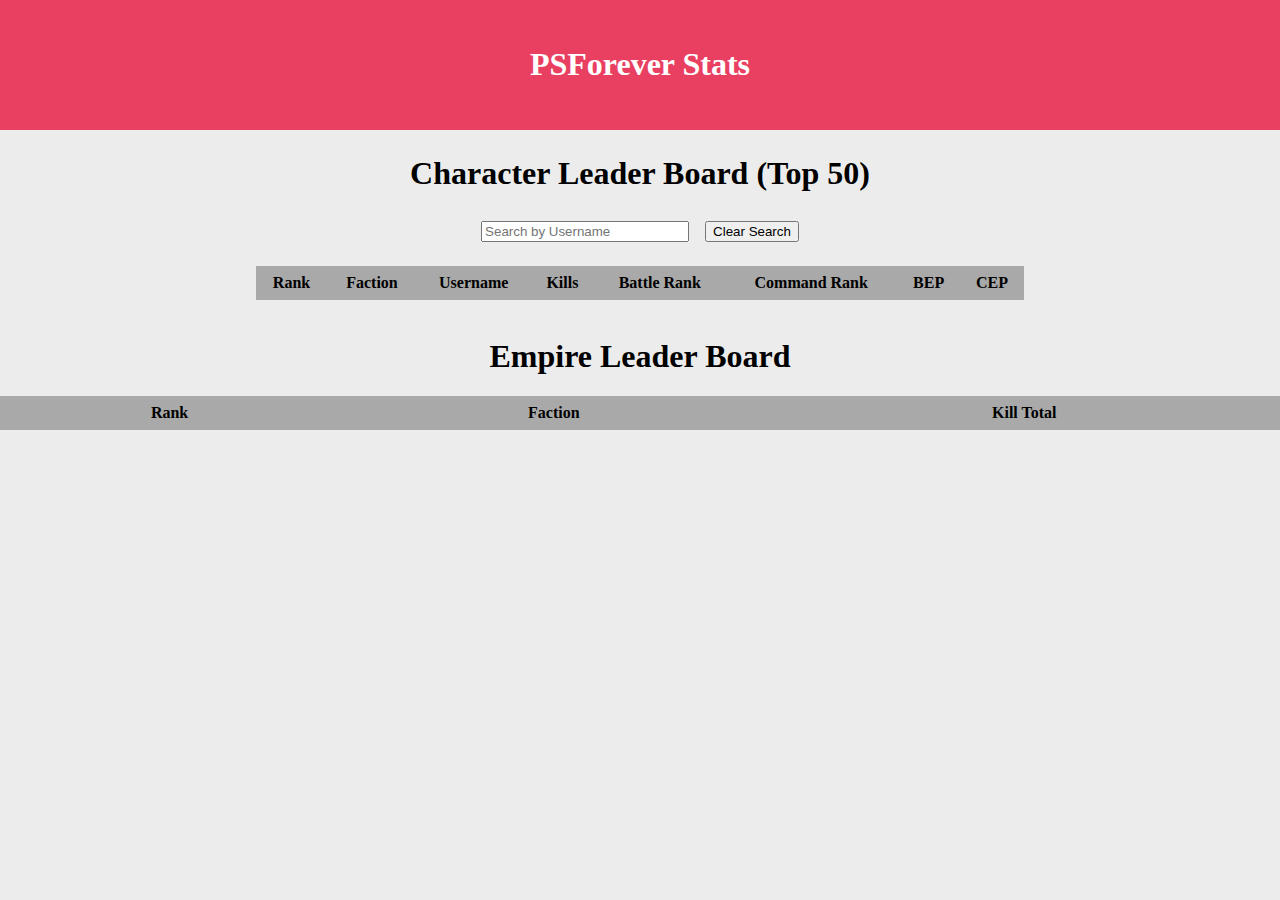
==== index.html @ 4d4e6df8 "Merge pull request #1 from 700hours/main" ====
<!DOCTYPE html>

<!--v0.1 MVP for retrieving PSForever Stats-->

<html lang="en">
<head>
  <meta charset="utf-8" />
  <meta name="viewport" content="width=device-width, initial-scale=1.0">
  <title>PSForever Stats</title>
  <link rel="icon" href="Images/favicon.ico" type="image/x-icon">
  <link href="style.css" rel="stylesheet" />
</head>
<body>
  <header>
    <h1>PSForever Stats</h1>
    <section>
      <nav>
        <div>
          <a href="#" onclick="id"></a>
        </div>
        <div>
          <a href="#"></a>
        </div>
      </nav>
    </section>
  </header>
  <main id="main">
    <div>
      <h1 id="Leader_board">Character Leader Board (Top 50)</h1>
    </div>
    <table style="width: 25%; padding: 0px; margin: 0px; left: 0px; right: 0px; margin-left: auto; margin-right: auto;">
      <thead>
        <tr>
          <td>
            <input id="table-search" type="text" style="width: 200px;" placeholder="Search by Username"/>
          </td>
          <td>
            <input id="table-search-clear" type="button" value="Clear Search"/>
          </td>
        </tr>
        <tr style="background-color: #ececec;"><td></td></tr>
      </thead>
    </table>
    <div class="tables-wrapper">
      <div class="table-container">
      <table id="myTable">
        <thead>
          <tr>
            <th>Rank</th>
            <th>Faction</th>
            <th>Username</th>
            <th>Kills</th>
            <th>Battle Rank</th>
            <th>Command Rank</th>
            <th>BEP</th>
            <th>CEP</th>
          </tr>
        </thead>
        <tbody>
          <!-- Rows will be dynamically added here -->
        </tbody>
      </table>
    </div>
    </div>
    <div>
      <h1 id="Empire_Leader_Board">Empire Leader Board</h1>
    </div>
    <div>
      <table id="empireTable">
        <thead>
          <tr>
            <th>Rank</th>
            <th>Faction</th>
            <th>Kill Total</th>
          </tr>
        </thead>
        <tbody>
          <!-- Rows will be dynamically added here -->
        </tbody>
      </table>
    </div>
    <div id="pagination">
      <!-- Page buttons will be dynamically added here -->
    </div>
  </main>
  <footer>

  </footer>
  
  <script src="index.js"></script>
</body>
</html>
---- style.css ----
body{
    background-color: #ececec;
    
    margin: 0; /*use this to have the full screen used without default borders*/
}



header{
    background-color: rgb(233, 63, 97);
    color:rgb(255, 255, 255);
    text-align: center;
    padding: 25px 0;
    margin-bottom: 25px;
    /*font-family: 'Segoe UI', Tahoma, Geneva, Verdana, sans-serif;*/
    
}

#Leader_board{
    text-align: center;
    color: rgb(0, 0, 0);
    
    
}

#Empire_Leader_Board{
    text-align: center;
    color: rgb(0, 0, 0);
}

table {
    border-collapse: collapse;
    width: 100%;
    margin-bottom: 1rem;
    color: black;
    font-weight: bold;
    height: auto;
    padding: 10px;
    padding-left: 50px;
    /*font-family: Verdana, Geneva, Tahoma, sans-serif;*/
}
  
h1 {
    /*font-family: Verdana, Geneva, Tahoma, sans-serif;*/
}

th, td {
    padding: 0.5rem;
    text-align: center;
}
  
th {
    background-color: darkgray;
    font-weight: bold;
}
  
tr:nth-of-type(even) {
    background-color: #f9f9f9;
}

.tables-wrapper {
    display: flex;
    justify-content: space-between;
}



.table-container {
    width: 60%; /* 50% - a little bit for potential padding/margin */
    max-width: 900px; /* Adjust as needed */
    margin: auto; /* Center the table */
    overflow-x: auto; /* Enable horizontal scrolling if the table is too wide */
}
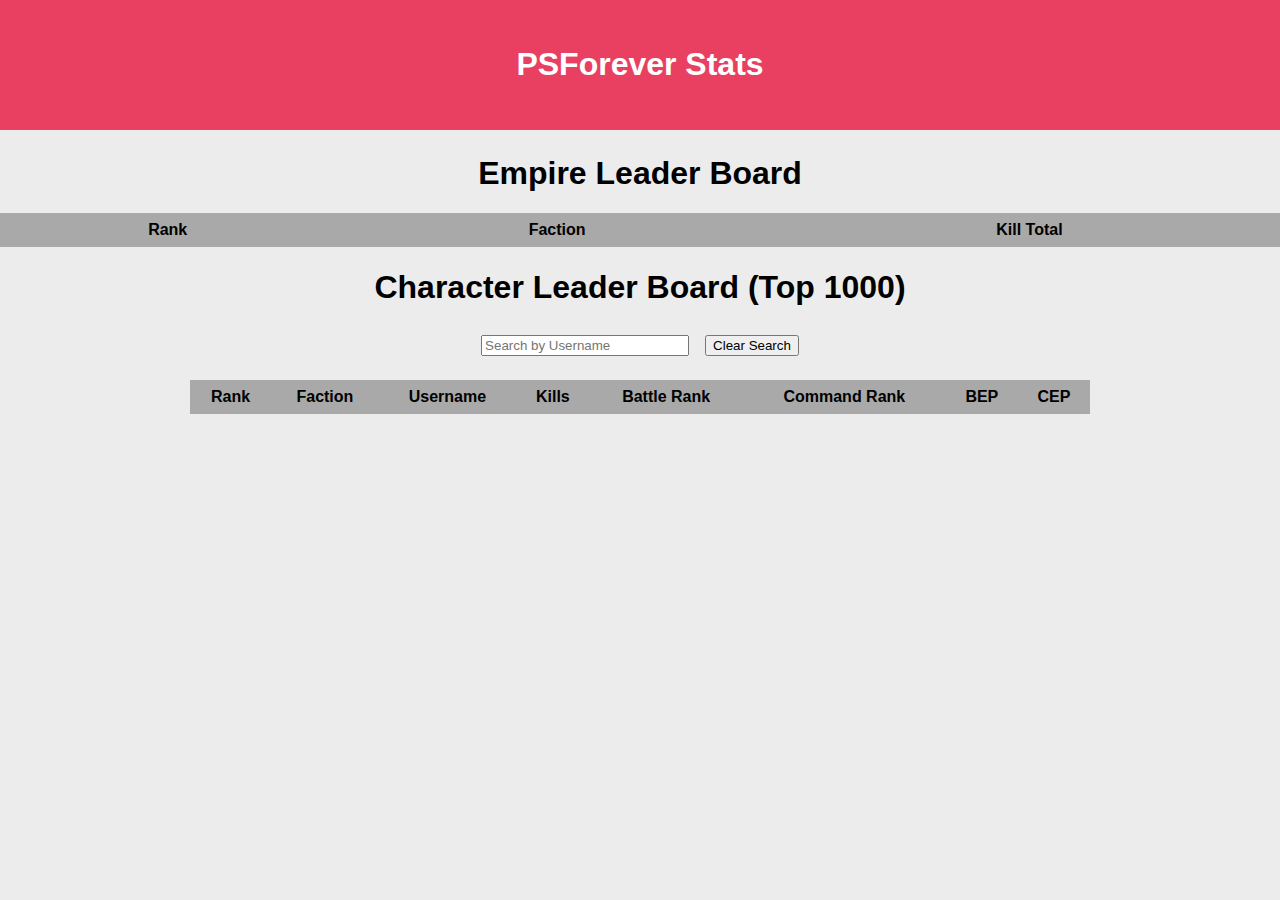
==== commit 92773700: "[stable] - updated html to reflect top 1000 chars" ====
--- a/index.html
+++ b/index.html
@@ -1,6 +1,6 @@
 <!DOCTYPE html>
 
-<!--v0.1 MVP for retrieving PSForever Stats-->
+<!--v0.2 MVP for retrieving PSForever Stats-->
 
 <html lang="en">
 <head>
@@ -26,7 +26,27 @@
   </header>
   <main id="main">
     <div>
-      <h1 id="Leader_board">Character Leader Board (Top 50)</h1>
+      <h1 id="Empire_Leader_Board">Empire Leader Board</h1>
+    </div>
+    <div>
+      <table id="empireTable">
+        <thead>
+          <tr>
+            <th>Rank</th>
+            <th>Faction</th>
+            <th>Kill Total</th>
+          </tr>
+        </thead>
+        <tbody>
+          <!-- Rows will be dynamically added here -->
+        </tbody>
+      </table>
+    </div>
+    <div id="pagination">
+      <!-- Page buttons will be dynamically added here -->
+    </div>
+    <div>
+      <h1 id="Leader_board">Character Leader Board (Top 1000)</h1>
     </div>
     <table style="width: 25%; padding: 0px; margin: 0px; left: 0px; right: 0px; margin-left: auto; margin-right: auto;">
       <thead>
@@ -62,26 +82,7 @@
       </table>
     </div>
     </div>
-    <div>
-      <h1 id="Empire_Leader_Board">Empire Leader Board</h1>
-    </div>
-    <div>
-      <table id="empireTable">
-        <thead>
-          <tr>
-            <th>Rank</th>
-            <th>Faction</th>
-            <th>Kill Total</th>
-          </tr>
-        </thead>
-        <tbody>
-          <!-- Rows will be dynamically added here -->
-        </tbody>
-      </table>
-    </div>
-    <div id="pagination">
-      <!-- Page buttons will be dynamically added here -->
-    </div>
+    
   </main>
   <footer>
 
--- a/style.css
+++ b/style.css
@@ -1,75 +1,93 @@
-
-
-body{
-    background-color: #ececec;
-    
-    margin: 0; /*use this to have the full screen used without default borders*/
-}
-
-
-
-header{
-    background-color: rgb(233, 63, 97);
-    color:rgb(255, 255, 255);
+/* CSS Variables */
+:root {
+    --primary-color: rgb(233, 63, 97);
+    --text-color: rgb(255, 255, 255);
+    --body-bg-color: #ececec;
+  }
+  
+  body {
+    background-color: var(--body-bg-color);
+    margin: 0;
+  }
+  
+  header {
+    background-color: var(--primary-color);
+    color: var(--text-color);
     text-align: center;
     padding: 25px 0;
     margin-bottom: 25px;
-    /*font-family: 'Segoe UI', Tahoma, Geneva, Verdana, sans-serif;*/
-    
-}
-
-#Leader_board{
+  }
+  
+  #Leader_board,
+  #Empire_Leader_Board {
     text-align: center;
-    color: rgb(0, 0, 0);
-    
-    
-}
-
-#Empire_Leader_Board{
-    text-align: center;
-    color: rgb(0, 0, 0);
-}
-
-table {
+    color: #000;
+  }
+  
+  table {
     border-collapse: collapse;
     width: 100%;
     margin-bottom: 1rem;
-    color: black;
+    color: #000;
     font-weight: bold;
     height: auto;
     padding: 10px;
-    padding-left: 50px;
-    /*font-family: Verdana, Geneva, Tahoma, sans-serif;*/
-}
+    font-family: Verdana, Geneva, Tahoma, sans-serif;
+  }
   
-h1 {
-    /*font-family: Verdana, Geneva, Tahoma, sans-serif;*/
-}
-
-th, td {
+  h1 {
+    font-family: Verdana, Geneva, Tahoma, sans-serif;
+  }
+  
+  th,
+  td {
     padding: 0.5rem;
     text-align: center;
-}
+  }
   
-th {
+  th {
     background-color: darkgray;
     font-weight: bold;
-}
+  }
   
-tr:nth-of-type(even) {
+  tr:nth-of-type(even) {
     background-color: #f9f9f9;
-}
-
-.tables-wrapper {
+  }
+  
+  .tables-wrapper {
     display: flex;
     justify-content: space-between;
-}
-
-
-
-.table-container {
-    width: 60%; /* 50% - a little bit for potential padding/margin */
-    max-width: 900px; /* Adjust as needed */
-    margin: auto; /* Center the table */
-    overflow-x: auto; /* Enable horizontal scrolling if the table is too wide */
-}+    overflow-x: auto;
+  }
+  
+  .table-container {
+    width: 100%;
+    max-width: 900px;
+    margin: auto;
+    overflow-x: auto;
+    padding: 0 10px; /* Adjust as needed */
+  }
+  
+  /* Media Queries */
+  @media screen and (max-width: 768px) {
+    table {
+      font-size: 14px;
+    }
+    
+    th,
+    td {
+      padding: 0.3rem;
+    }
+  }
+  
+  @media screen and (max-width: 576px) {
+    table {
+      font-size: 12px;
+    }
+    
+    th,
+    td {
+      padding: 0.2rem;
+    }
+  }
+  
